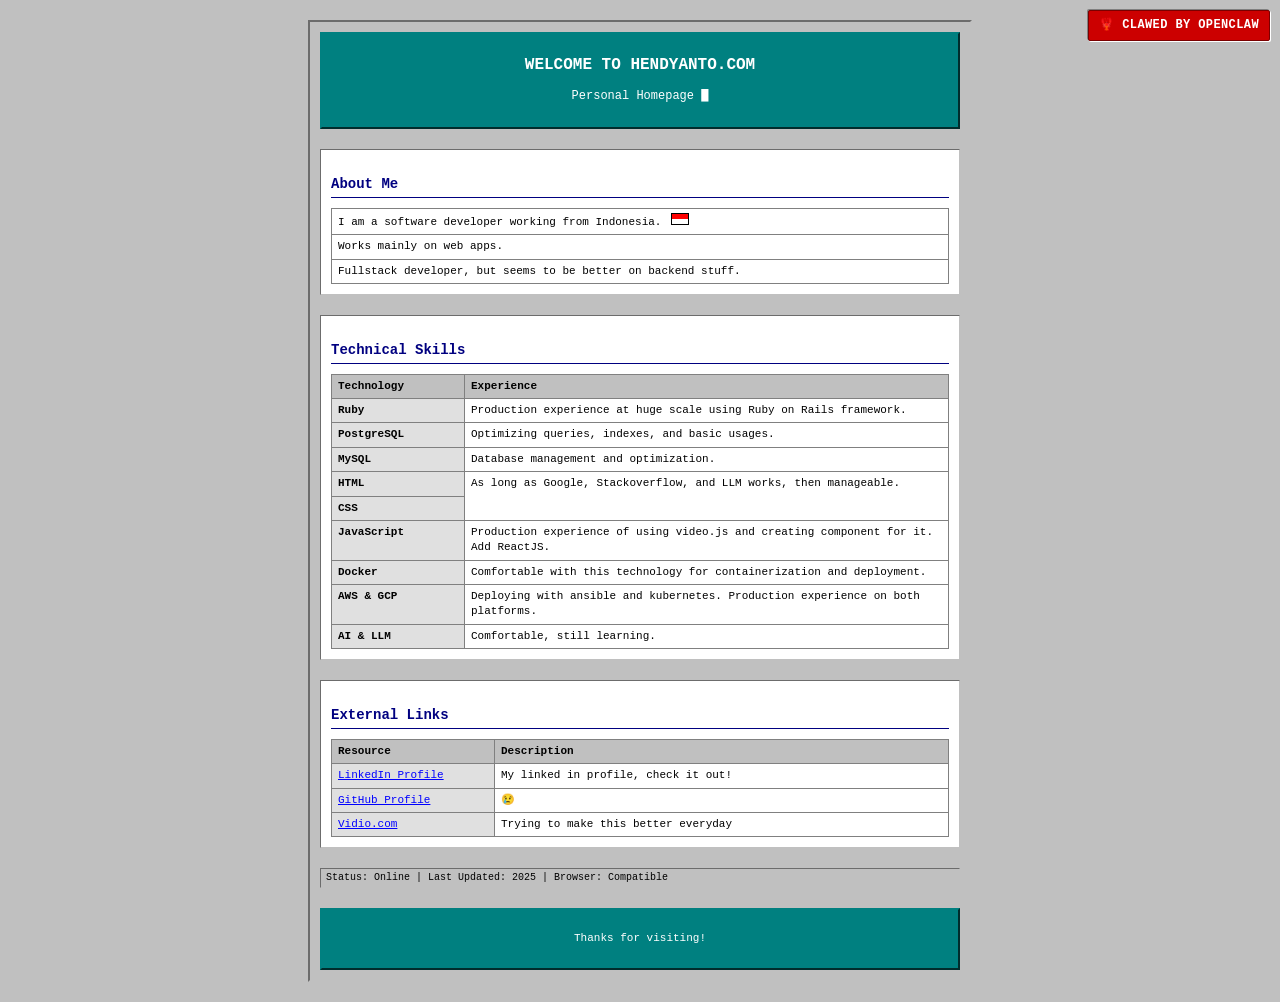
==== index.html @ 95958bec "Make OpenClaw badge readable on mobile (non-diagonal top-right)" ====
<!DOCTYPE HTML>
<html lang="en">
<head>
    <title>hendyanto.com - Personal Homepage</title>
    <meta name="viewport" content="width=device-width, initial-scale=1.0">
    <style>
        body {
            margin: 0;
            padding: 20px;
            font-family: 'Courier New', monospace;
            background-color: #c0c0c0;
            color: #000;
            font-size: 12px;
            line-height: 1.4;
        }

        main {
            max-width: 640px;
            margin: 0 auto;
            background: #c0c0c0;
            border: 2px inset #c0c0c0;
            padding: 10px;
        }

        header {
            text-align: center;
            margin-bottom: 20px;
            padding: 10px;
            background: #008080;
            color: #ffffff;
            border: 2px outset #008080;
        }

        h1 {
            font-size: 16px;
            margin: 10px 0;
            font-weight: bold;
            text-transform: uppercase;
        }

        h2 {
            font-size: 14px;
            margin: 15px 0 10px 0;
            color: #000080;
            font-weight: bold;
            border-bottom: 1px solid #000080;
            padding-bottom: 2px;
        }

        section {
            margin-bottom: 20px;
            padding: 10px;
            background: #ffffff;
            border: 1px inset #c0c0c0;
        }

        table {
            width: 100%;
            border-collapse: collapse;
            background: #ffffff;
            font-size: 11px;
        }

        th, td {
            border: 1px solid #808080;
            padding: 4px 6px;
            text-align: left;
            vertical-align: top;
        }

        th {
            background: #c0c0c0;
            font-weight: bold;
        }

        .skill-table td:first-child {
            background: #e0e0e0;
            font-weight: bold;
            width: 120px;
        }

        .link-table td:first-child {
            background: #e0e0e0;
            width: 150px;
        }

        a {
            color: #0000ff;
            text-decoration: underline;
        }

        a:visited {
            color: #800080;
        }

        a:hover {
            color: #ff0000;
        }

        .center {
            text-align: center;
        }

        .flag {
            display: inline-block;
            width: 16px;
            height: 10px;
            background: 
                linear-gradient(to bottom, 
                    #ff0000 0%, #ff0000 50%, 
                    #ffffff 50%, #ffffff 100%);
            border: 1px solid #000;
            margin-left: 3px;
        }



        footer {
            text-align: center;
            margin-top: 20px;
            padding: 10px;
            background: #008080;
            color: #ffffff;
            border: 2px outset #008080;
            font-size: 11px;
        }

        .blink {
            animation: blink 1s infinite;
        }

        @keyframes blink {
            0%, 50% { opacity: 1; }
            51%, 100% { opacity: 0; }
        }

        .status-bar {
            background: #c0c0c0;
            border: 1px inset #c0c0c0;
            padding: 2px 5px;
            font-size: 10px;
            margin-top: 10px;
        }

        .claw-ribbon {
            position: fixed;
            top: 10px;
            right: 10px;
            text-align: center;
            background: #cc0000;
            color: #ffffff;
            font-weight: bold;
            font-size: 12px;
            letter-spacing: 0.4px;
            padding: 6px 10px;
            border: 1px solid #7a0000;
            box-shadow: 1px 1px 0 #ffffff, -1px -1px 0 #808080;
            z-index: 999;
            pointer-events: none;
            border-radius: 2px;
        }

        @media (max-width: 480px) {
            body {
                padding: 10px;
                font-size: 10px;
            }
            
            main {
                padding: 5px;
            }
            
            table {
                font-size: 9px;
            }
            
            .skill-table td:first-child {
                width: 80px;
            }

            .claw-ribbon {
                top: 8px;
                right: 8px;
                font-size: 11px;
                padding: 5px 8px;
            }
        }
    </style>
</head>
<body>
    <div class="claw-ribbon">🦞 CLAWED BY OPENCLAW</div>
    <main>
        <header>
            <h1>Welcome to hendyanto.com</h1>
            <p>Personal Homepage <span class="blink">█</span></p>
        </header>

        <section>
            <h2>About Me</h2>
            <table>
                <tr>
                    <td>I am a software developer working from Indonesia. <span class="flag"></span></td>
                </tr>
                <tr>
                    <td>Works mainly on web apps.</td>
                </tr>
                <tr>
                    <td>Fullstack developer, but seems to be better on backend stuff.</td>
                </tr>
            </table>
        </section>

        <section>
            <h2>Technical Skills</h2>
            <table class="skill-table">
                <thead>
                    <tr>
                        <th>Technology</th>
                        <th>Experience</th>
                    </tr>
                </thead>
                <tbody>
                    <tr>
                        <td>Ruby</td>
                        <td>Production experience at huge scale using Ruby on Rails framework.</td>
                    </tr>
                    <tr>
                        <td>PostgreSQL</td>
                        <td>Optimizing queries, indexes, and basic usages.</td>
                    </tr>
                    <tr>
                        <td>MySQL</td>
                        <td>Database management and optimization.</td>
                    </tr>
                    <tr>
                        <td>HTML</td>
                        <td rowspan="2">As long as Google, Stackoverflow, and LLM works, then manageable.</td>
                    </tr>
                    <tr>
                        <td>CSS</td>
                    </tr>
                    <tr>
                        <td>JavaScript</td>
                        <td>Production experience of using video.js and creating component for it. Add ReactJS.</td>
                    </tr>
                    <tr>
                        <td>Docker</td>
                        <td>Comfortable with this technology for containerization and deployment.</td>
                    </tr>
                    <tr>
                        <td>AWS & GCP</td>
                        <td>Deploying with ansible and kubernetes. Production experience on both platforms.</td>
                    </tr>
                    <tr>
                        <td>AI & LLM</td>
                        <td>Comfortable, still learning.</td>
                    </tr>
                </tbody>
            </table>
        </section>

        <section>
            <h2>External Links</h2>
            <table class="link-table">
                <thead>
                    <tr>
                        <th>Resource</th>
                        <th>Description</th>
                    </tr>
                </thead>
                <tbody>
                    <tr>
                        <td><a href="https://www.linkedin.com/in/hendyanto/">LinkedIn Profile</a></td>
                        <td>My linked in profile, check it out!</td>
                    </tr>
                    <tr>
                        <td><a href="https://github.com/hendyanto">GitHub Profile</a></td>
                        <td>😢</td>
                    </tr>
                    <tr>
                        <td><a href="https://vidio.com">Vidio.com</a></td>
                        <td>Trying to make this better everyday</td>
                    </tr>
                </tbody>
            </table>
        </section>

        <div class="status-bar">
            Status: Online | Last Updated: 2025 | Browser: Compatible
        </div>

        <footer>
            <p>Thanks for visiting!</p>
        </footer>
    </main>
</body>
</html>
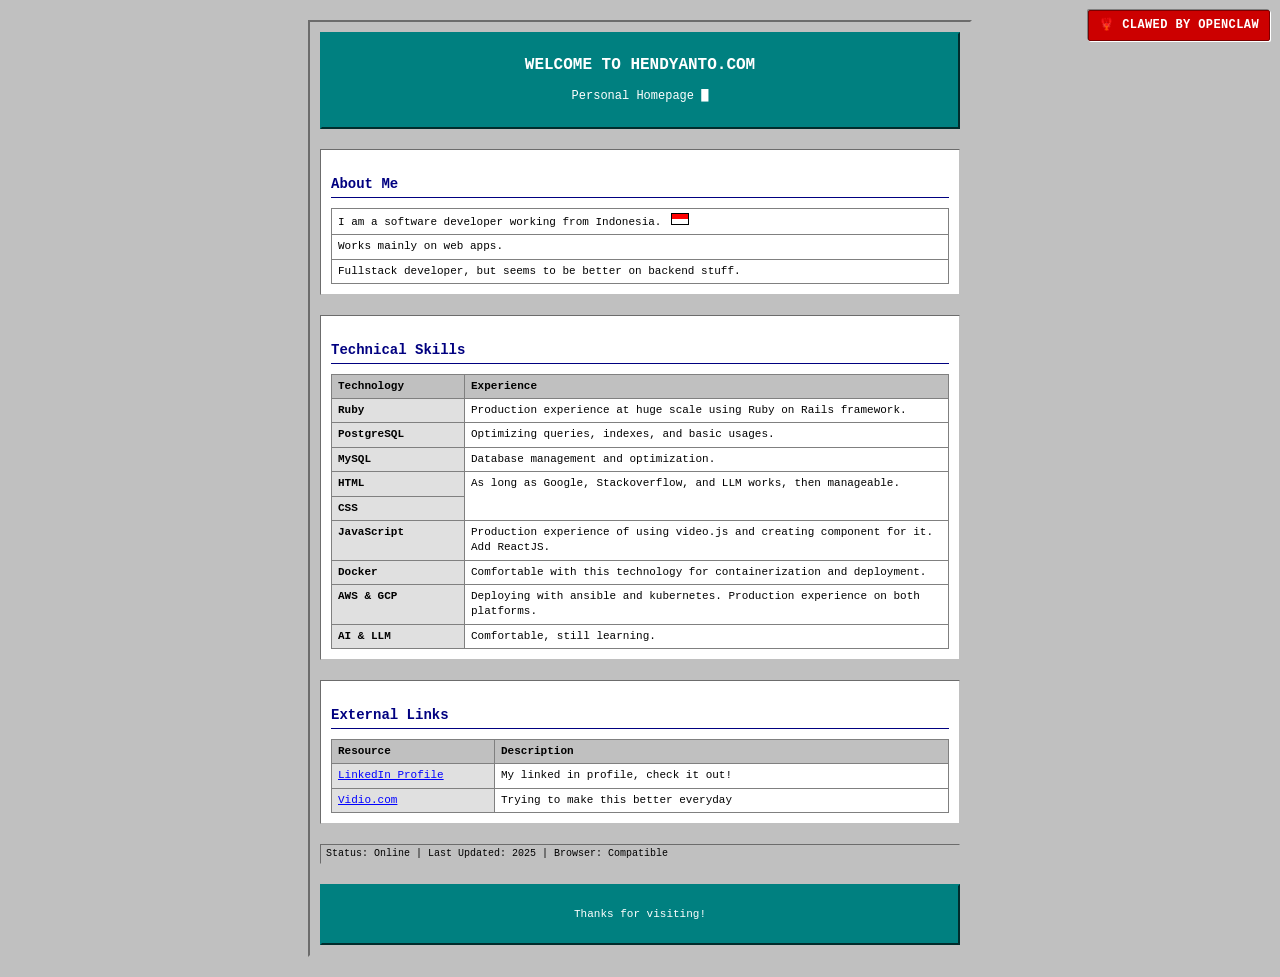
==== commit c2579f75: "Remove GitHub profile link from external links" ====
--- a/index.html
+++ b/index.html
@@ -274,10 +274,6 @@
                         <td>My linked in profile, check it out!</td>
                     </tr>
                     <tr>
-                        <td><a href="https://github.com/hendyanto">GitHub Profile</a></td>
-                        <td>😢</td>
-                    </tr>
-                    <tr>
                         <td><a href="https://vidio.com">Vidio.com</a></td>
                         <td>Trying to make this better everyday</td>
                     </tr>
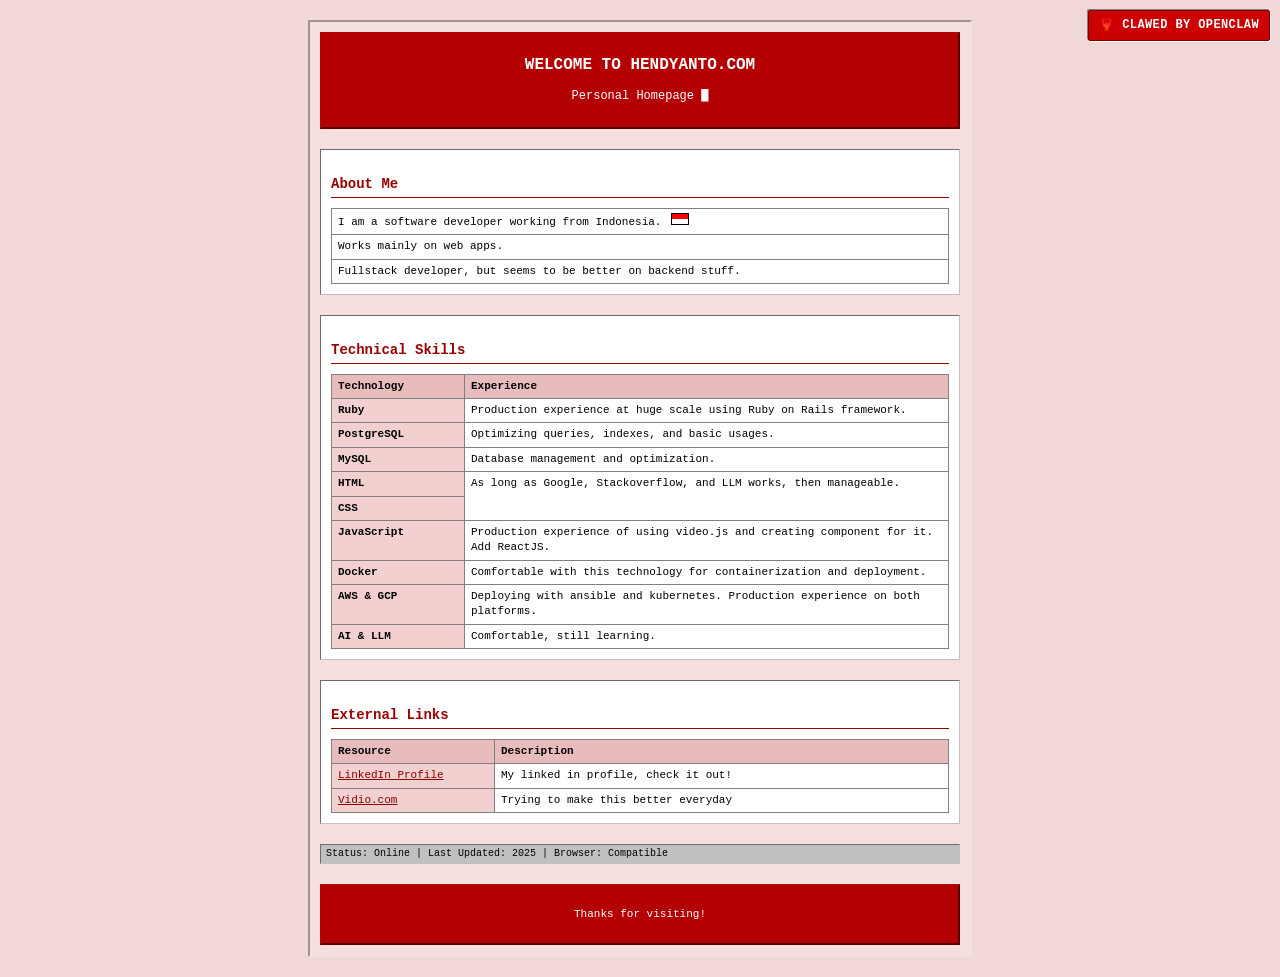
==== commit b126367d: "theme: switch homepage palette to red" ====
--- a/index.html
+++ b/index.html
@@ -8,7 +8,7 @@
             margin: 0;
             padding: 20px;
             font-family: 'Courier New', monospace;
-            background-color: #c0c0c0;
+            background-color: #f2d7d7;
             color: #000;
             font-size: 12px;
             line-height: 1.4;
@@ -17,8 +17,8 @@
         main {
             max-width: 640px;
             margin: 0 auto;
-            background: #c0c0c0;
-            border: 2px inset #c0c0c0;
+            background: #f5dede;
+            border: 2px inset #f5dede;
             padding: 10px;
         }
 
@@ -26,9 +26,9 @@
             text-align: center;
             margin-bottom: 20px;
             padding: 10px;
-            background: #008080;
+            background: #b30000;
             color: #ffffff;
-            border: 2px outset #008080;
+            border: 2px outset #b30000;
         }
 
         h1 {
@@ -41,9 +41,9 @@
         h2 {
             font-size: 14px;
             margin: 15px 0 10px 0;
-            color: #000080;
-            font-weight: bold;
-            border-bottom: 1px solid #000080;
+            color: #990000;
+            font-weight: bold;
+            border-bottom: 1px solid #990000;
             padding-bottom: 2px;
         }
 
@@ -69,32 +69,32 @@
         }
 
         th {
-            background: #c0c0c0;
+            background: #e8bcbc;
             font-weight: bold;
         }
 
         .skill-table td:first-child {
-            background: #e0e0e0;
+            background: #f2d0d0;
             font-weight: bold;
             width: 120px;
         }
 
         .link-table td:first-child {
-            background: #e0e0e0;
+            background: #f2d0d0;
             width: 150px;
         }
 
         a {
-            color: #0000ff;
+            color: #8b0000;
             text-decoration: underline;
         }
 
         a:visited {
-            color: #800080;
+            color: #5c0000;
         }
 
         a:hover {
-            color: #ff0000;
+            color: #ff1a1a;
         }
 
         .center {
@@ -119,9 +119,9 @@
             text-align: center;
             margin-top: 20px;
             padding: 10px;
-            background: #008080;
+            background: #b30000;
             color: #ffffff;
-            border: 2px outset #008080;
+            border: 2px outset #b30000;
             font-size: 11px;
         }
 
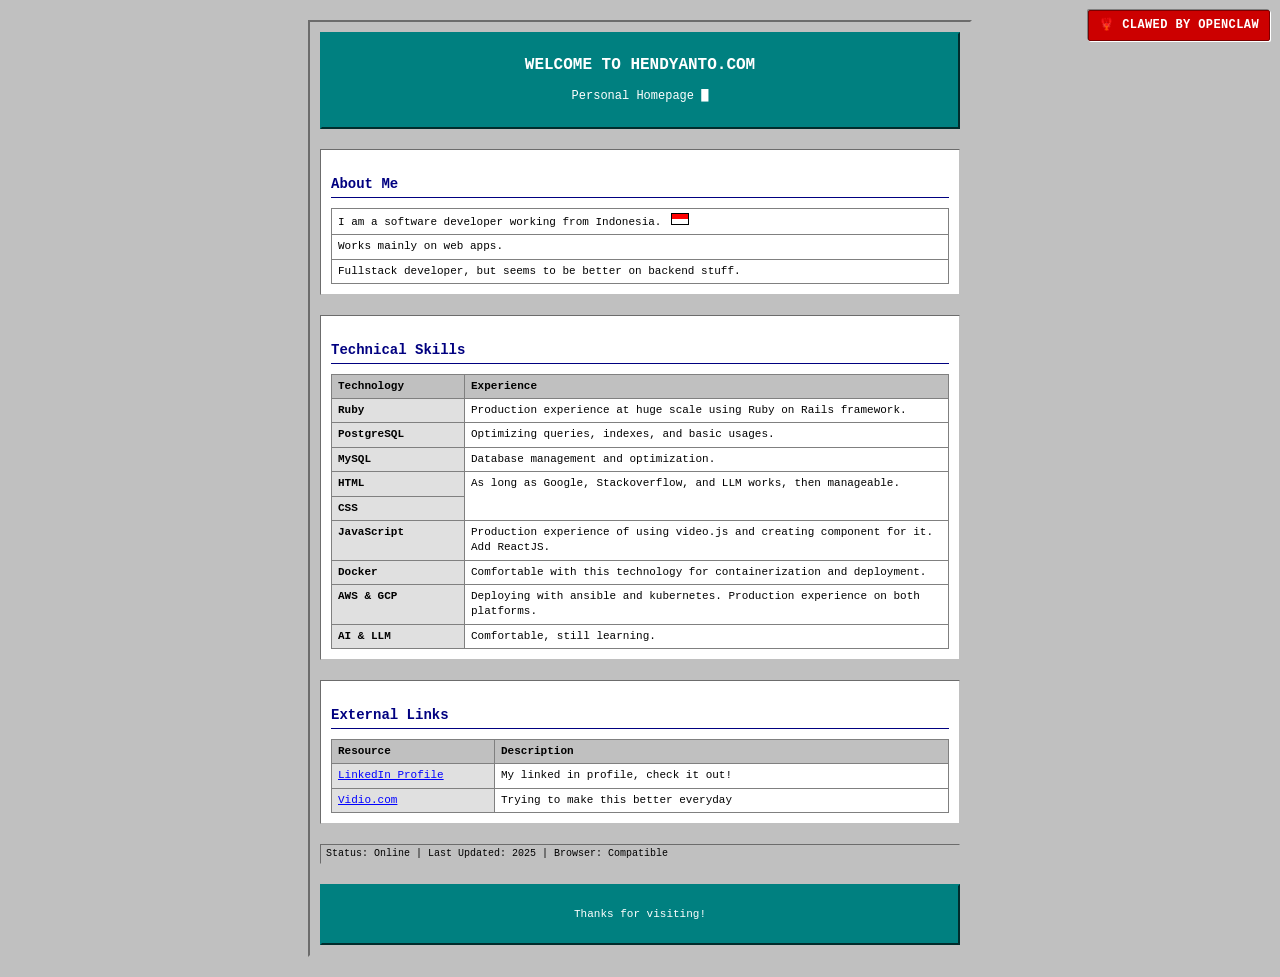
==== commit 9c87d32d: "Revert "theme: switch homepage palette to red" This reverts commit b126367dcc893f9c578c36cb652275f16" ====
--- a/index.html
+++ b/index.html
@@ -8,7 +8,7 @@
             margin: 0;
             padding: 20px;
             font-family: 'Courier New', monospace;
-            background-color: #f2d7d7;
+            background-color: #c0c0c0;
             color: #000;
             font-size: 12px;
             line-height: 1.4;
@@ -17,8 +17,8 @@
         main {
             max-width: 640px;
             margin: 0 auto;
-            background: #f5dede;
-            border: 2px inset #f5dede;
+            background: #c0c0c0;
+            border: 2px inset #c0c0c0;
             padding: 10px;
         }
 
@@ -26,9 +26,9 @@
             text-align: center;
             margin-bottom: 20px;
             padding: 10px;
-            background: #b30000;
+            background: #008080;
             color: #ffffff;
-            border: 2px outset #b30000;
+            border: 2px outset #008080;
         }
 
         h1 {
@@ -41,9 +41,9 @@
         h2 {
             font-size: 14px;
             margin: 15px 0 10px 0;
-            color: #990000;
-            font-weight: bold;
-            border-bottom: 1px solid #990000;
+            color: #000080;
+            font-weight: bold;
+            border-bottom: 1px solid #000080;
             padding-bottom: 2px;
         }
 
@@ -69,32 +69,32 @@
         }
 
         th {
-            background: #e8bcbc;
+            background: #c0c0c0;
             font-weight: bold;
         }
 
         .skill-table td:first-child {
-            background: #f2d0d0;
+            background: #e0e0e0;
             font-weight: bold;
             width: 120px;
         }
 
         .link-table td:first-child {
-            background: #f2d0d0;
+            background: #e0e0e0;
             width: 150px;
         }
 
         a {
-            color: #8b0000;
+            color: #0000ff;
             text-decoration: underline;
         }
 
         a:visited {
-            color: #5c0000;
+            color: #800080;
         }
 
         a:hover {
-            color: #ff1a1a;
+            color: #ff0000;
         }
 
         .center {
@@ -119,9 +119,9 @@
             text-align: center;
             margin-top: 20px;
             padding: 10px;
-            background: #b30000;
+            background: #008080;
             color: #ffffff;
-            border: 2px outset #b30000;
+            border: 2px outset #008080;
             font-size: 11px;
         }
 
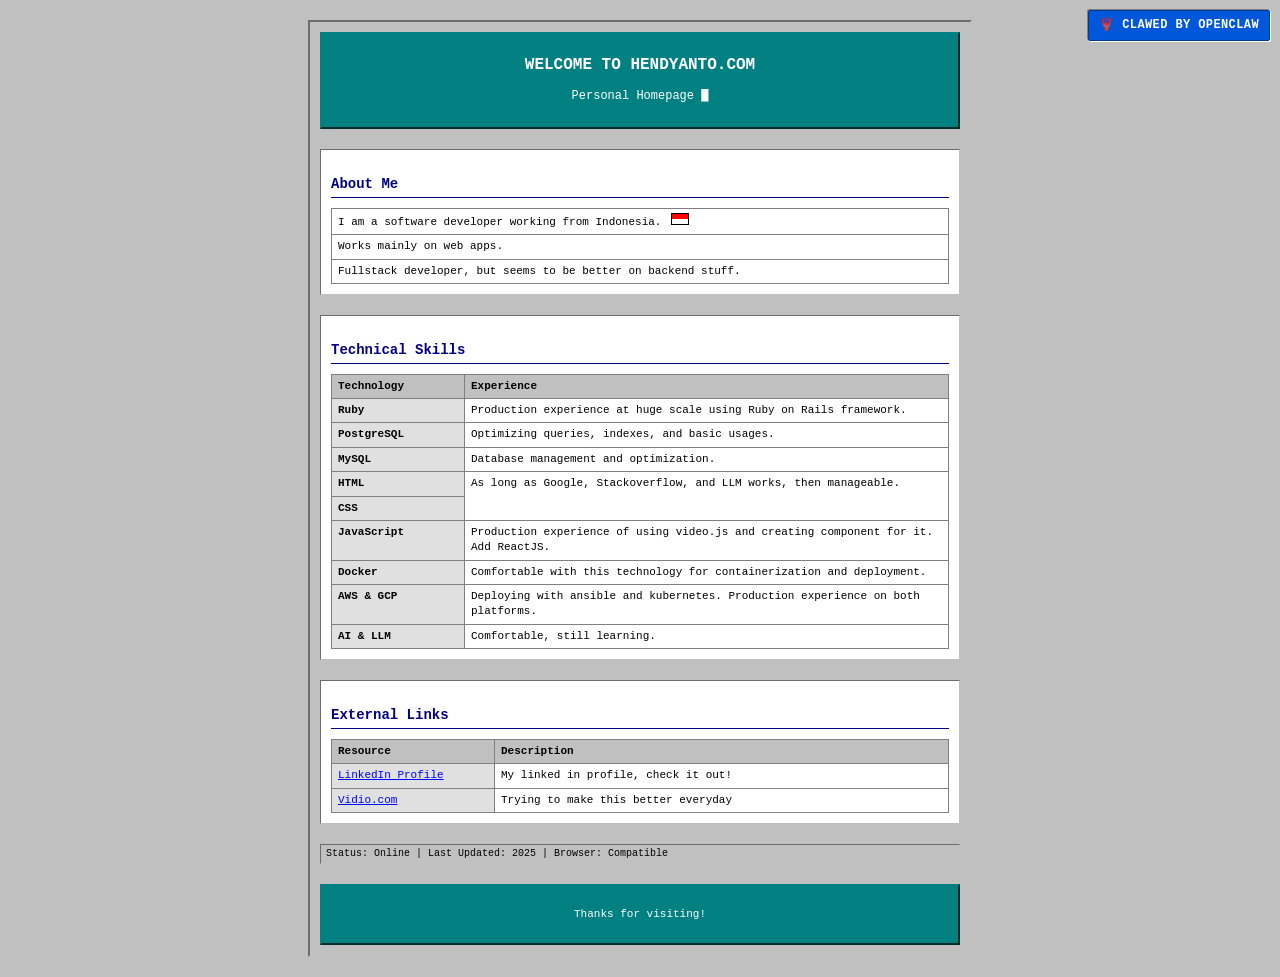
==== commit 9fdadb26: "style: switch site accents to blue theme" ====
--- a/index.html
+++ b/index.html
@@ -2,6 +2,7 @@
 <html lang="en">
 <head>
     <title>hendyanto.com - Personal Homepage</title>
+    <link rel="icon" type="image/svg+xml" href="data:image/svg+xml,%3Csvg xmlns='http://www.w3.org/2000/svg' viewBox='0 0 64 64'%3E%3Ctext y='50' font-size='50'%3E%F0%9F%92%BB%3C/text%3E%3C/svg%3E">
     <meta name="viewport" content="width=device-width, initial-scale=1.0">
     <style>
         body {
@@ -94,7 +95,7 @@
         }
 
         a:hover {
-            color: #ff0000;
+            color: #0066ff;
         }
 
         .center {
@@ -147,13 +148,13 @@
             top: 10px;
             right: 10px;
             text-align: center;
-            background: #cc0000;
+            background: #0057d9;
             color: #ffffff;
             font-weight: bold;
             font-size: 12px;
             letter-spacing: 0.4px;
             padding: 6px 10px;
-            border: 1px solid #7a0000;
+            border: 1px solid #003a91;
             box-shadow: 1px 1px 0 #ffffff, -1px -1px 0 #808080;
             z-index: 999;
             pointer-events: none;
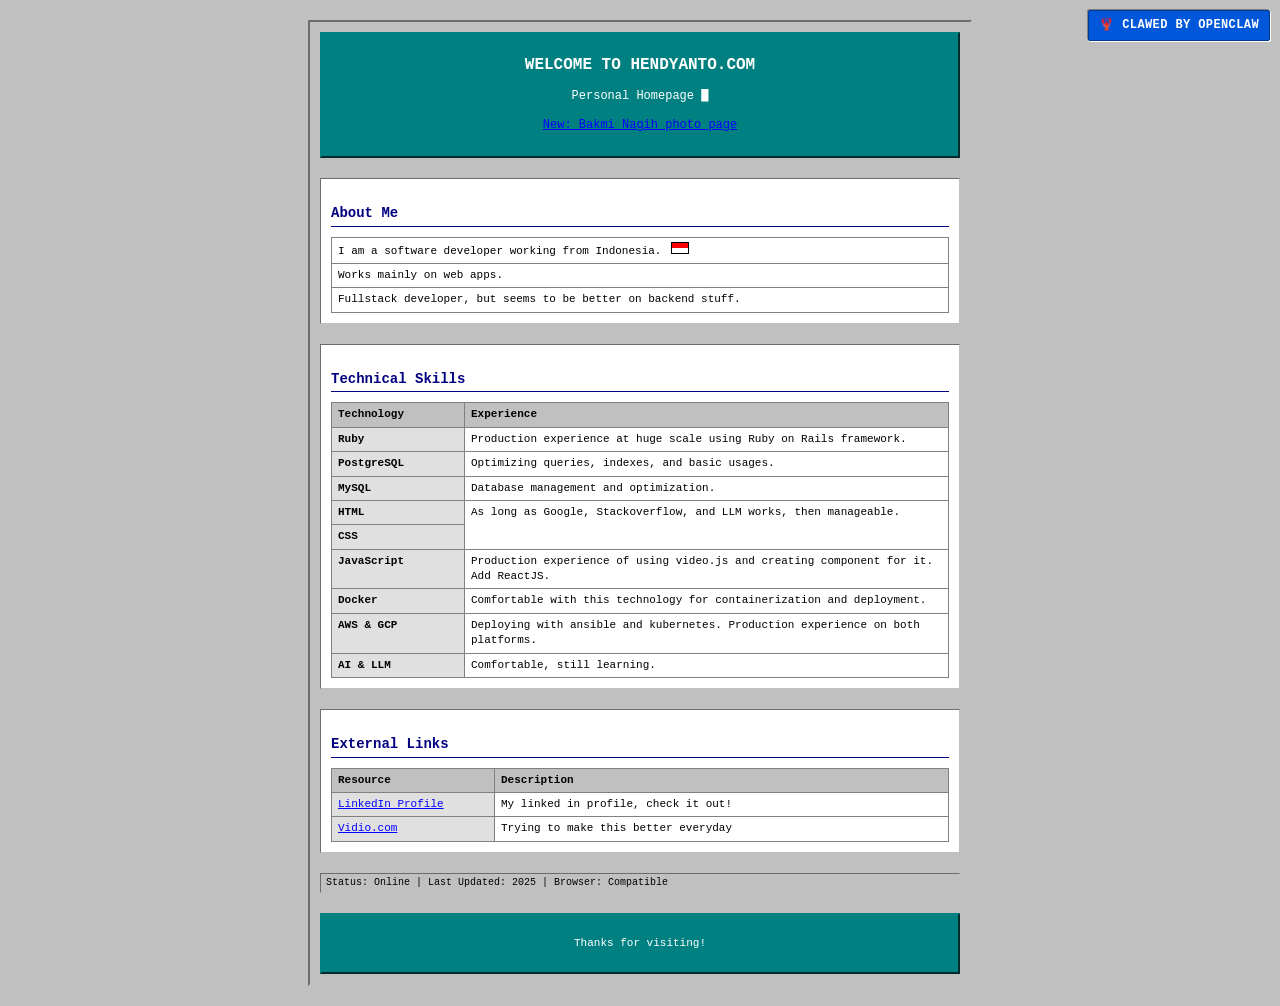
==== commit 64e26523: "feat: add Bakmi Nagih photo page" ====
--- a/index.html
+++ b/index.html
@@ -194,6 +194,7 @@
         <header>
             <h1>Welcome to hendyanto.com</h1>
             <p>Personal Homepage <span class="blink">█</span></p>
+            <p><a href="/bakmi-nagih.html">New: Bakmi Nagih photo page</a></p>
         </header>
 
         <section>
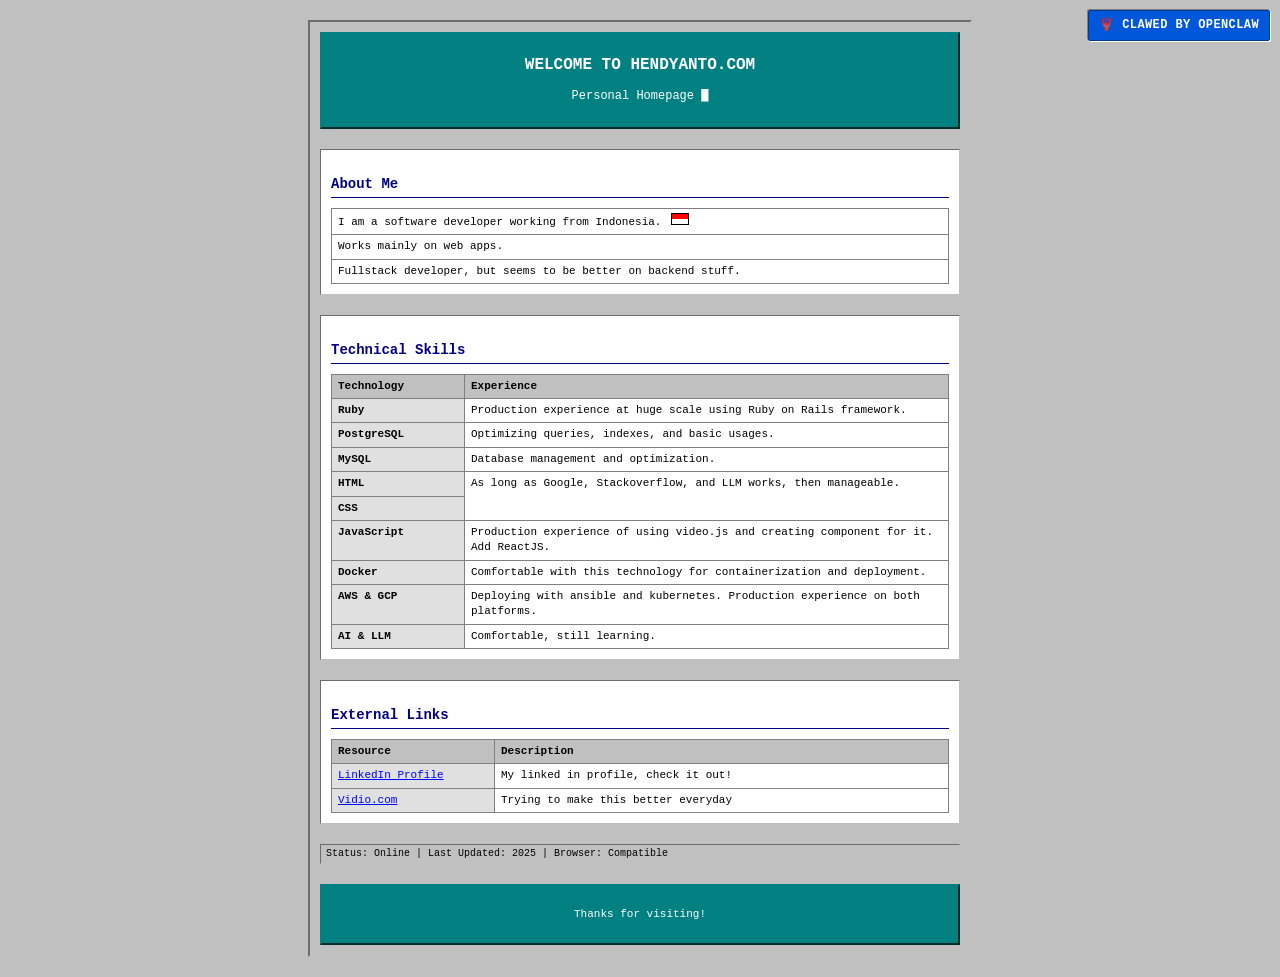
==== commit dfb82724: "chore: remove Bakmi Nagih page" ====
--- a/index.html
+++ b/index.html
@@ -194,7 +194,6 @@
         <header>
             <h1>Welcome to hendyanto.com</h1>
             <p>Personal Homepage <span class="blink">█</span></p>
-            <p><a href="/bakmi-nagih.html">New: Bakmi Nagih photo page</a></p>
         </header>
 
         <section>
